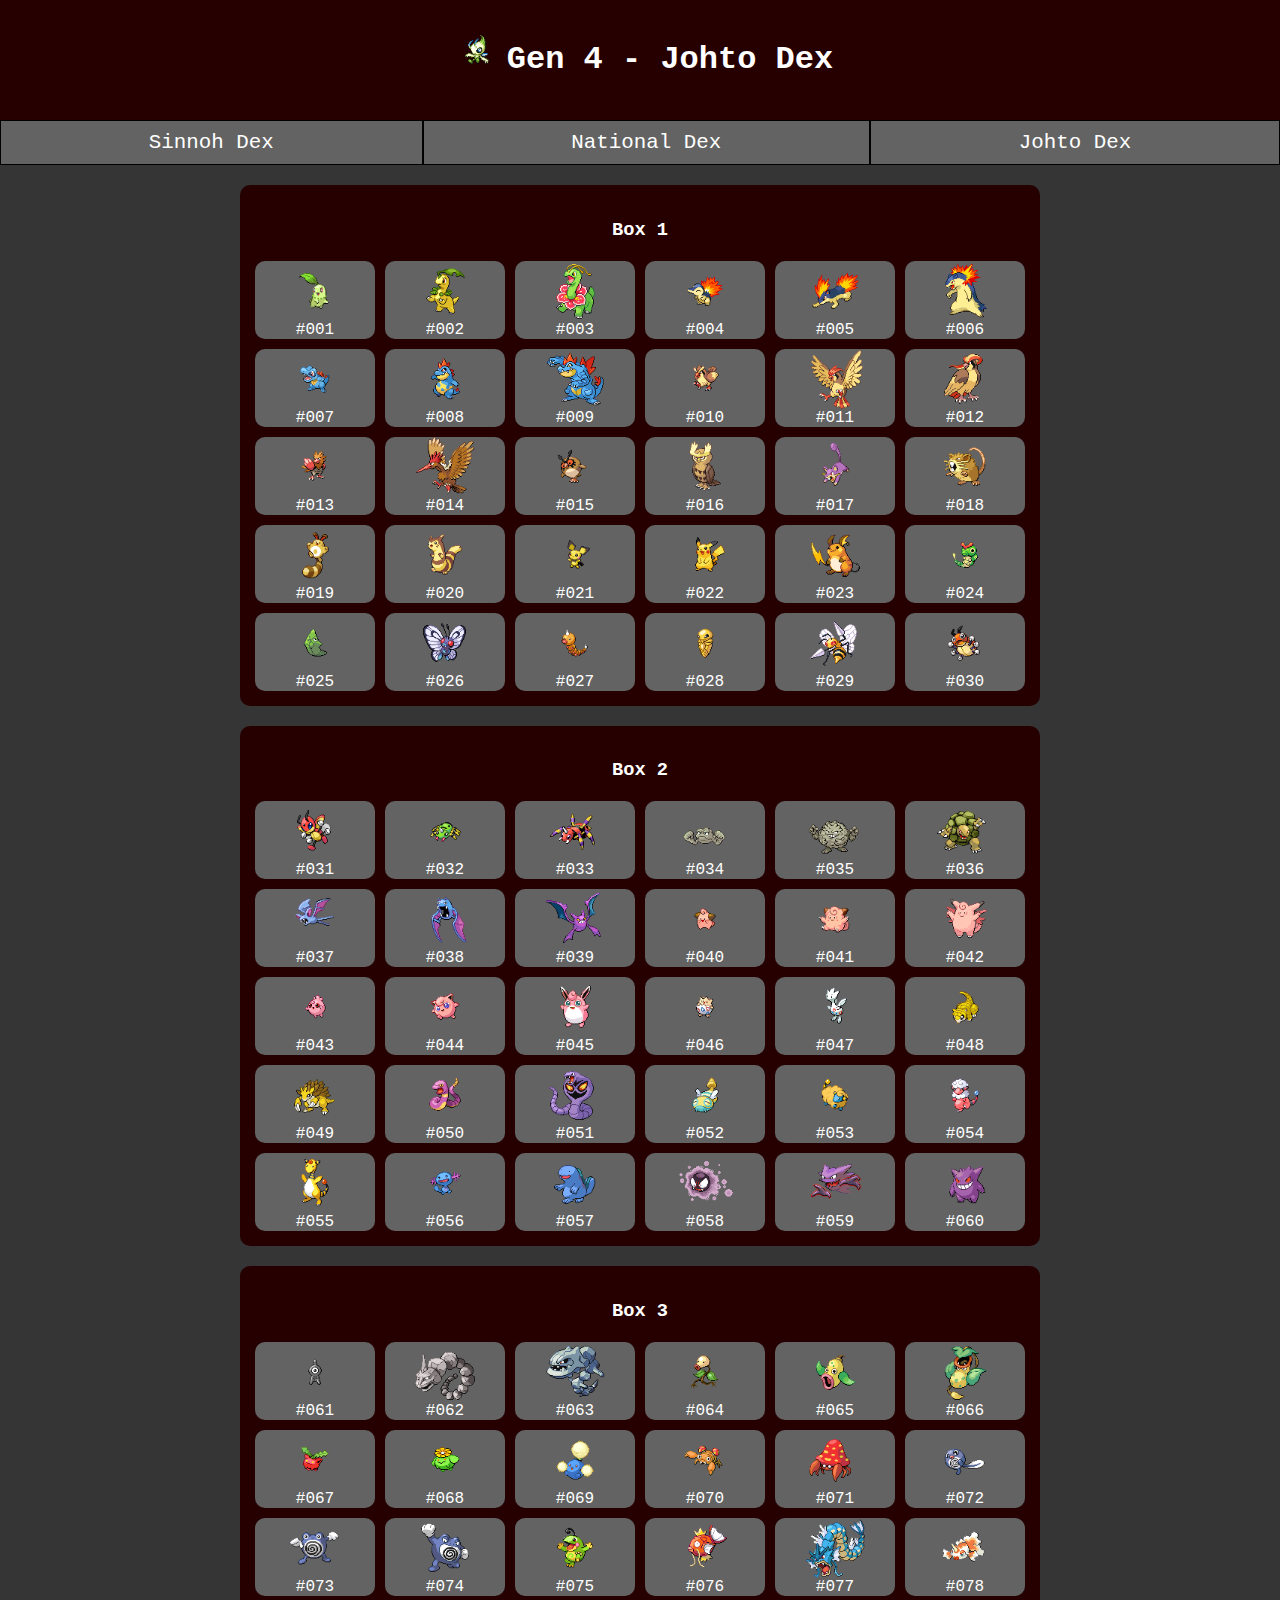
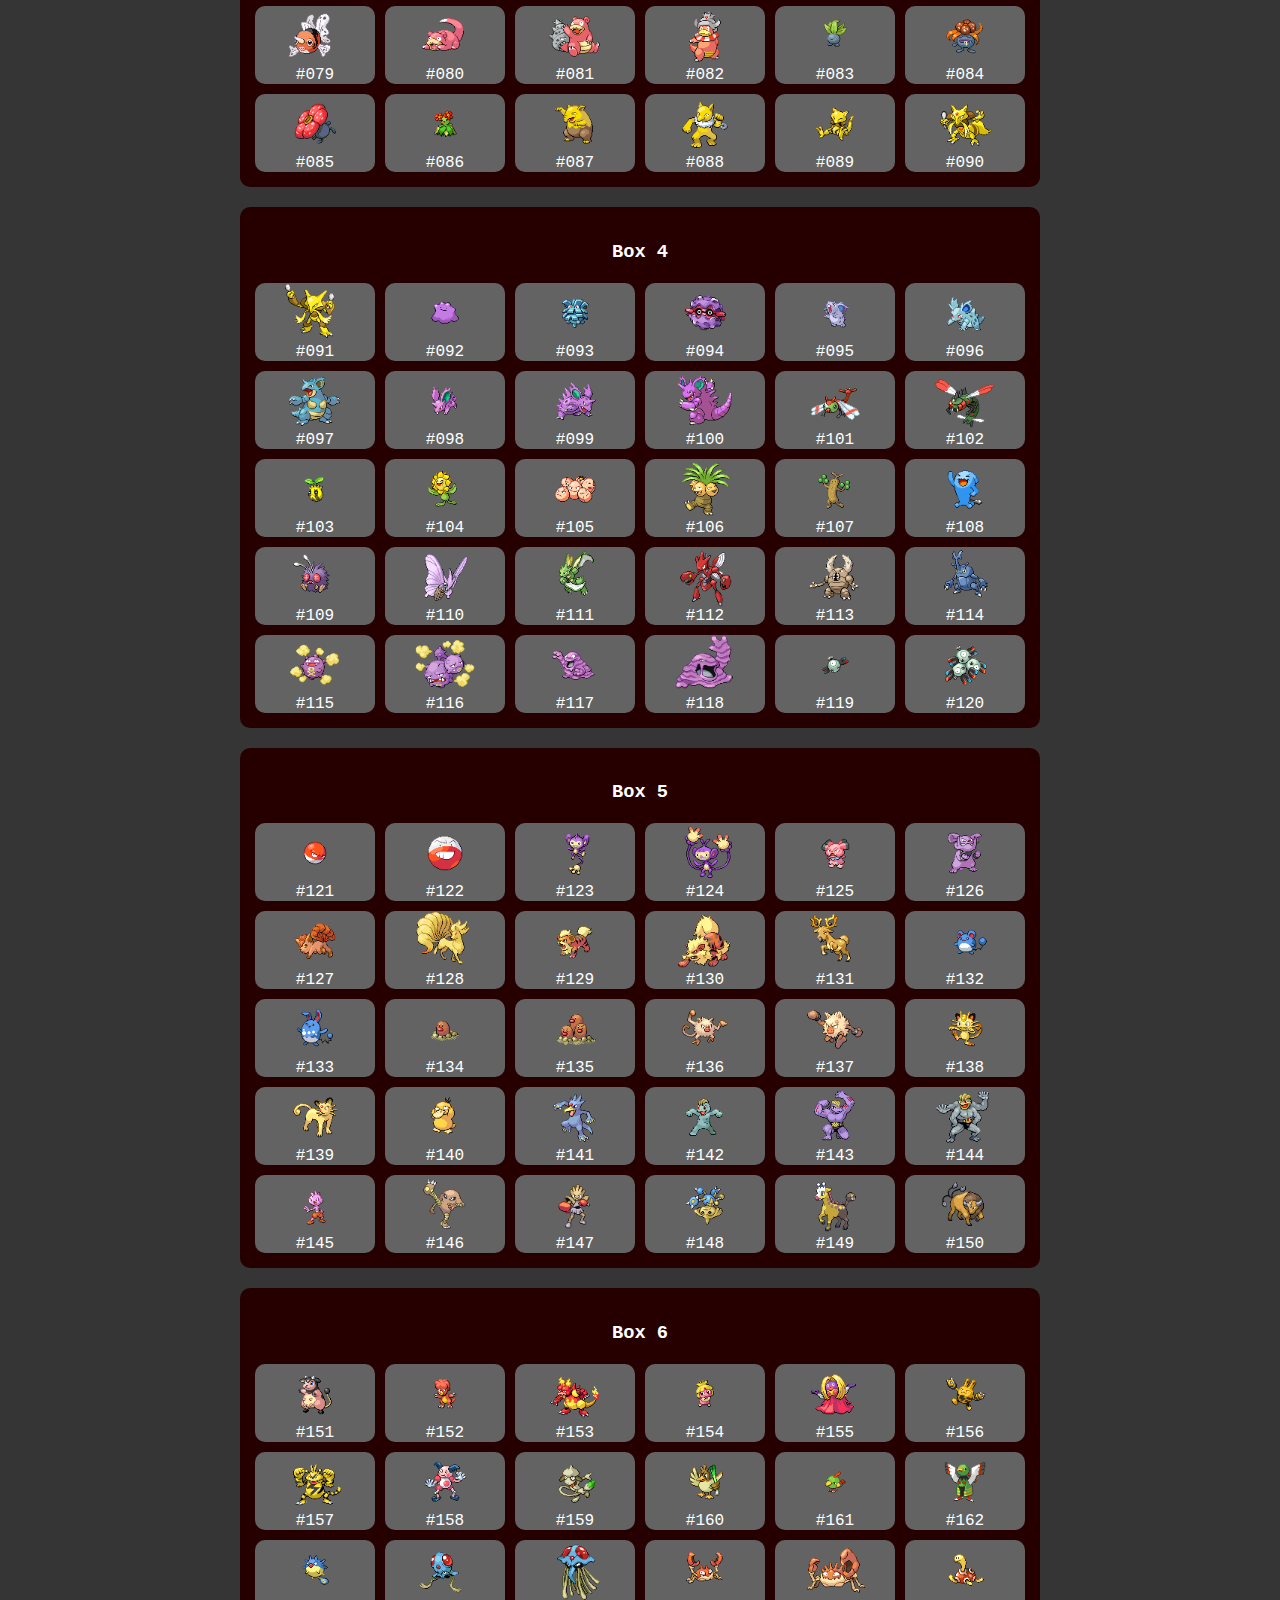
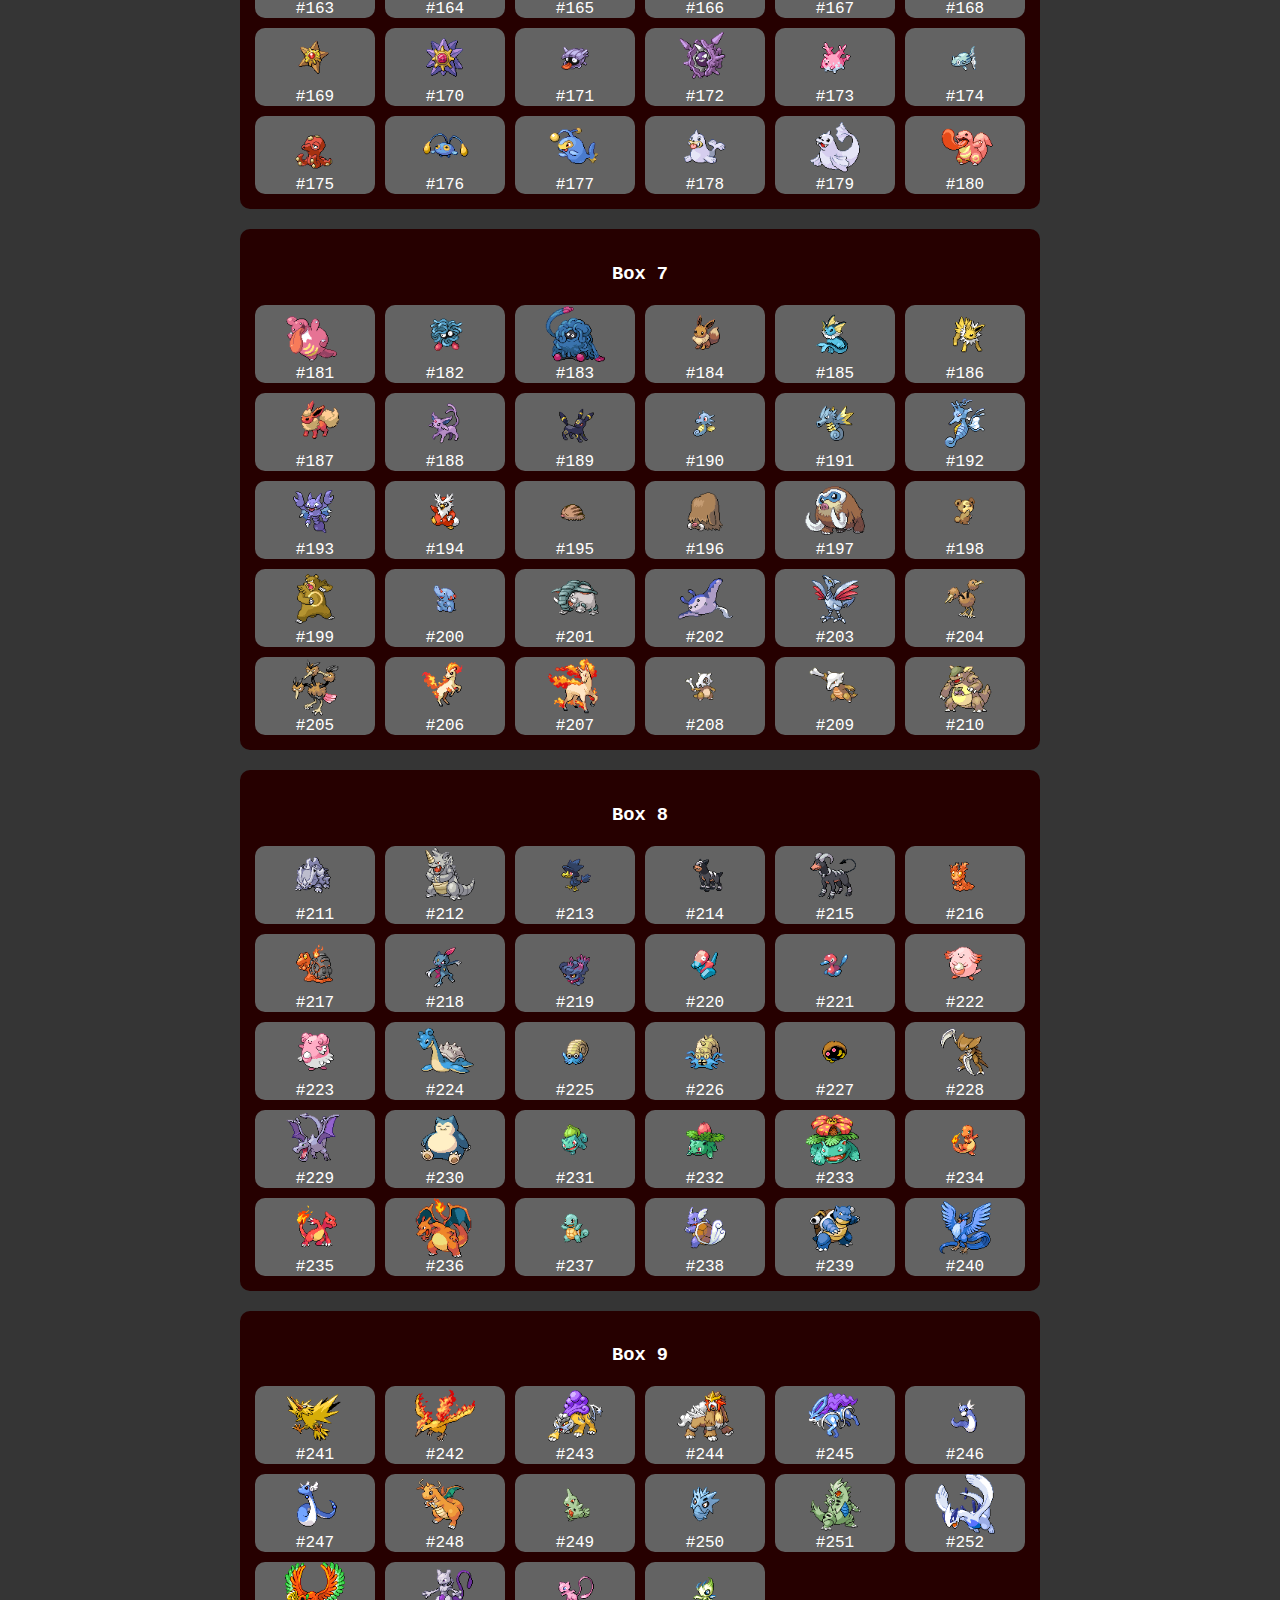
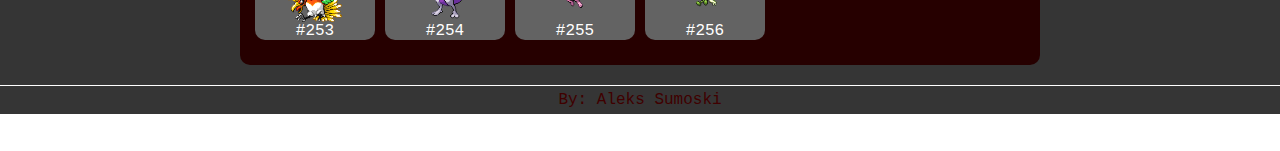
==== JDex.html @ 7b025136 "Pokedex v2" ====
<!DOCTYPE html>
<html lang="en">
    <head>
        <meta charset="UTF-8">
        <meta name="viewport" content="width=device-width, initial-scale=1.0">
        <title>Pokedex Tracker - Gen 4</title>
        <link rel="icon" href="./Sprites/0472.png">
        <link rel="stylesheet" href="style.css">
        <script src="./Scripts/pokemonJohto.js" defer></script>
        <script src="./Scripts/localStorage.js" defer></script>
    </head>
    <body>
        <main class="main">
            <header>
                <div class="head">
                    <img src="./Sprites/0251.png" alt="Gliscor">
                    <h1>Gen 4 - Johto Dex</h1>
                </div>
            </header>
            <nav>
                <a href="./SDex.html">Sinnoh Dex</a>
                <a href="./index.html">National Dex</a>
                <a href="./JDex.html">Johto Dex</a>
            </nav>
            <div id="pokedex" class="container"></div>
            <footer>
                <div class="sub">By: Aleks Sumoski</div>
            </footer>
        </main>
    </body>
</html>
---- style.css ----
body {
  margin: 0;
}
.main {
  font-family: monospace, 'Courier New', Courier, monospace;
  color: rgb(255, 255, 255);
  background: #353535;
  text-align: center;
}
nav {
  box-sizing: border-box;
  display: flex;
}
nav a {
  flex-grow: 1;
  padding: 10px 4px;
  background-color: #636363;
  border: 1px solid #000000;
  font-size: 1.3em;
  text-decoration: none;
  color: #FFFFFF;
  display: flex;
  align-items: center;
  justify-content: center;
}

.head{
  background: #260000;
  width: auto;
  padding: 20px;
  display: flex;
  flex-wrap: wrap;
  justify-content: center;

}
.container {
  display: flex;
  flex-wrap: wrap;
  justify-content: center;
  gap: 20px;
  padding: 20px;
}
.box {
  background: #260000;
  border-radius: 10px;
  border: 10px #000000;
  width: 800px;
  padding: 15px;
  display: grid;
  grid-template-columns: repeat(6, 1fr);
  grid-template-rows: repeat(5, auto);
  gap: 10px;
  box-sizing: border-box;
}
.box h3 {
  grid-column: span 6;
  text-align: center;
  margin-bottom: 10px;
}
.pokemon {
  background: #636363;
  border-radius: 10px;
  display: flex;
  flex-direction: column;
  align-items: center;
  cursor: pointer;
}
.pokemon.Caught {
  background: #005000;
  border-radius: 10px;
  display: flex;
  flex-direction: column;
  align-items: center;
  cursor: pointer;
}
img {
  width: 60px;
  height: 60px;
}
.sub {
  color: #400000;
  padding: 5px;
  border-width: 1px;
  border-top-style: solid;
  border-color: #ffffff;
}
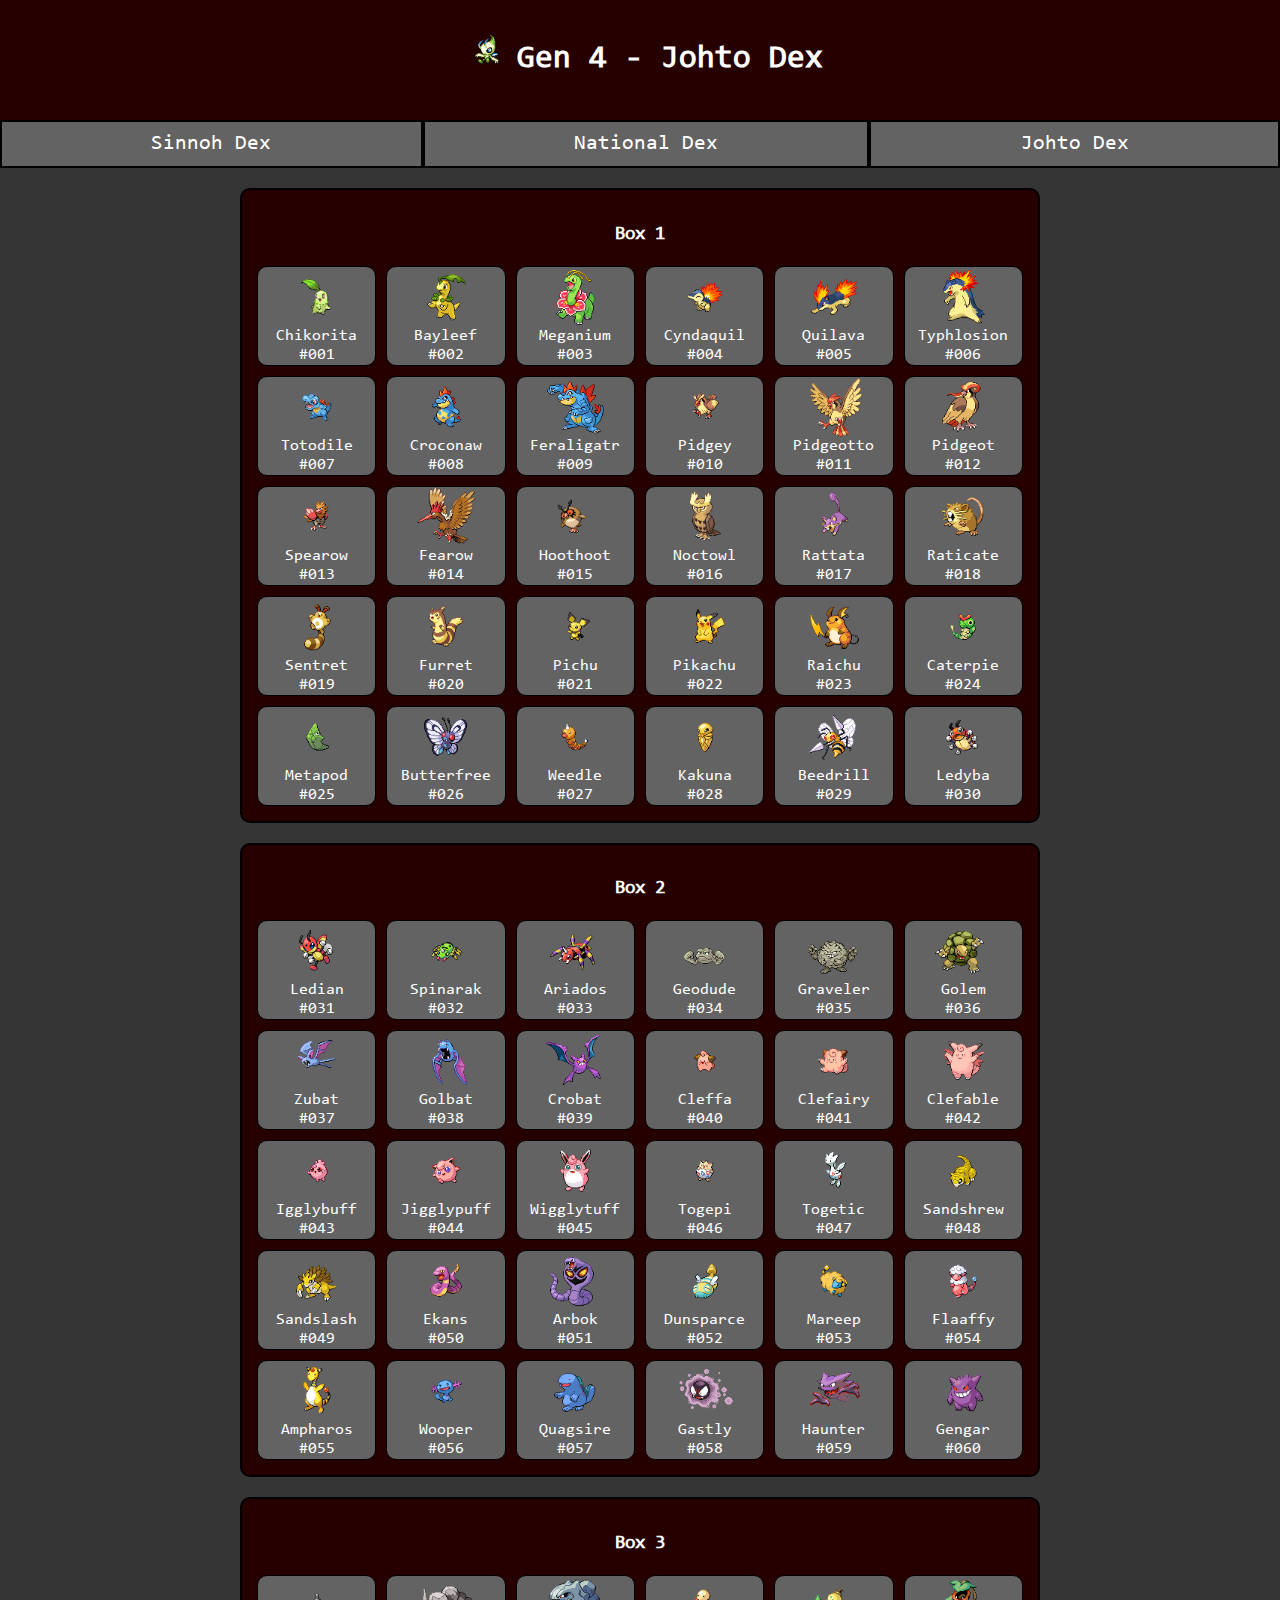
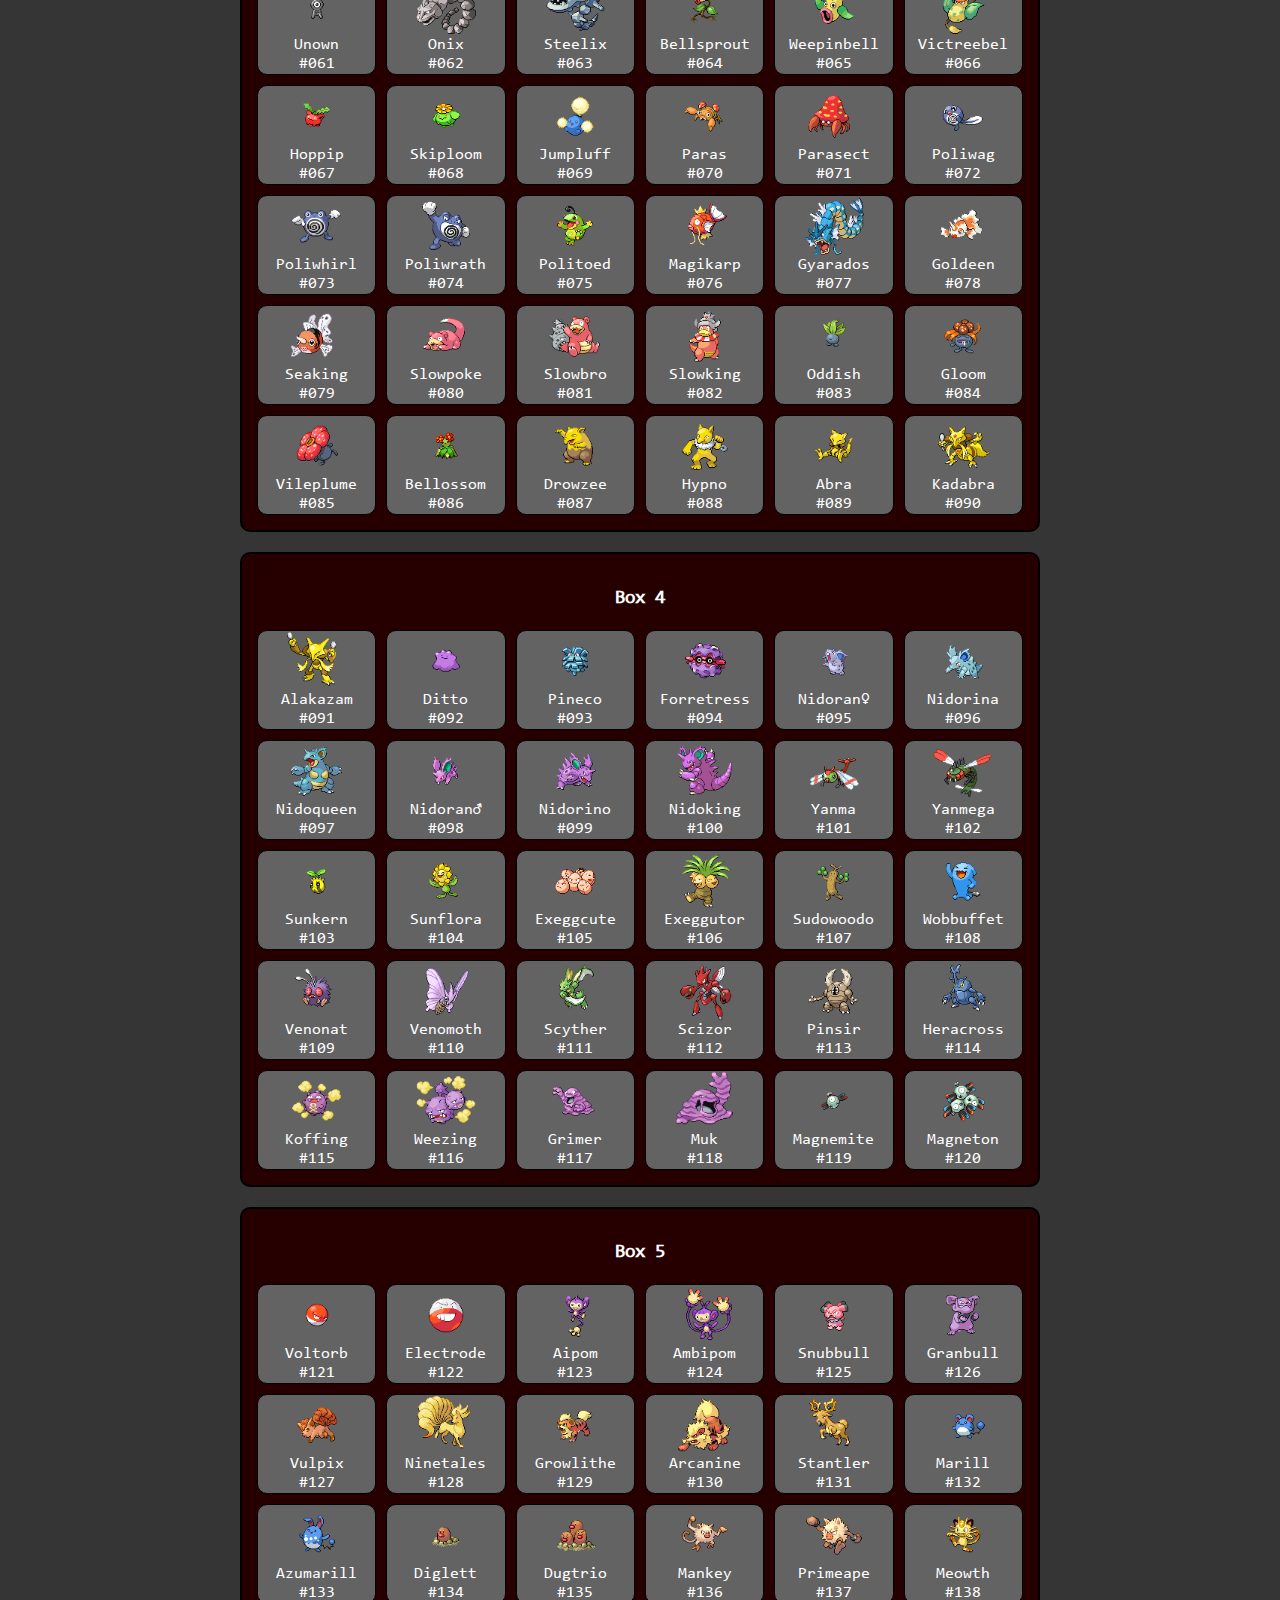
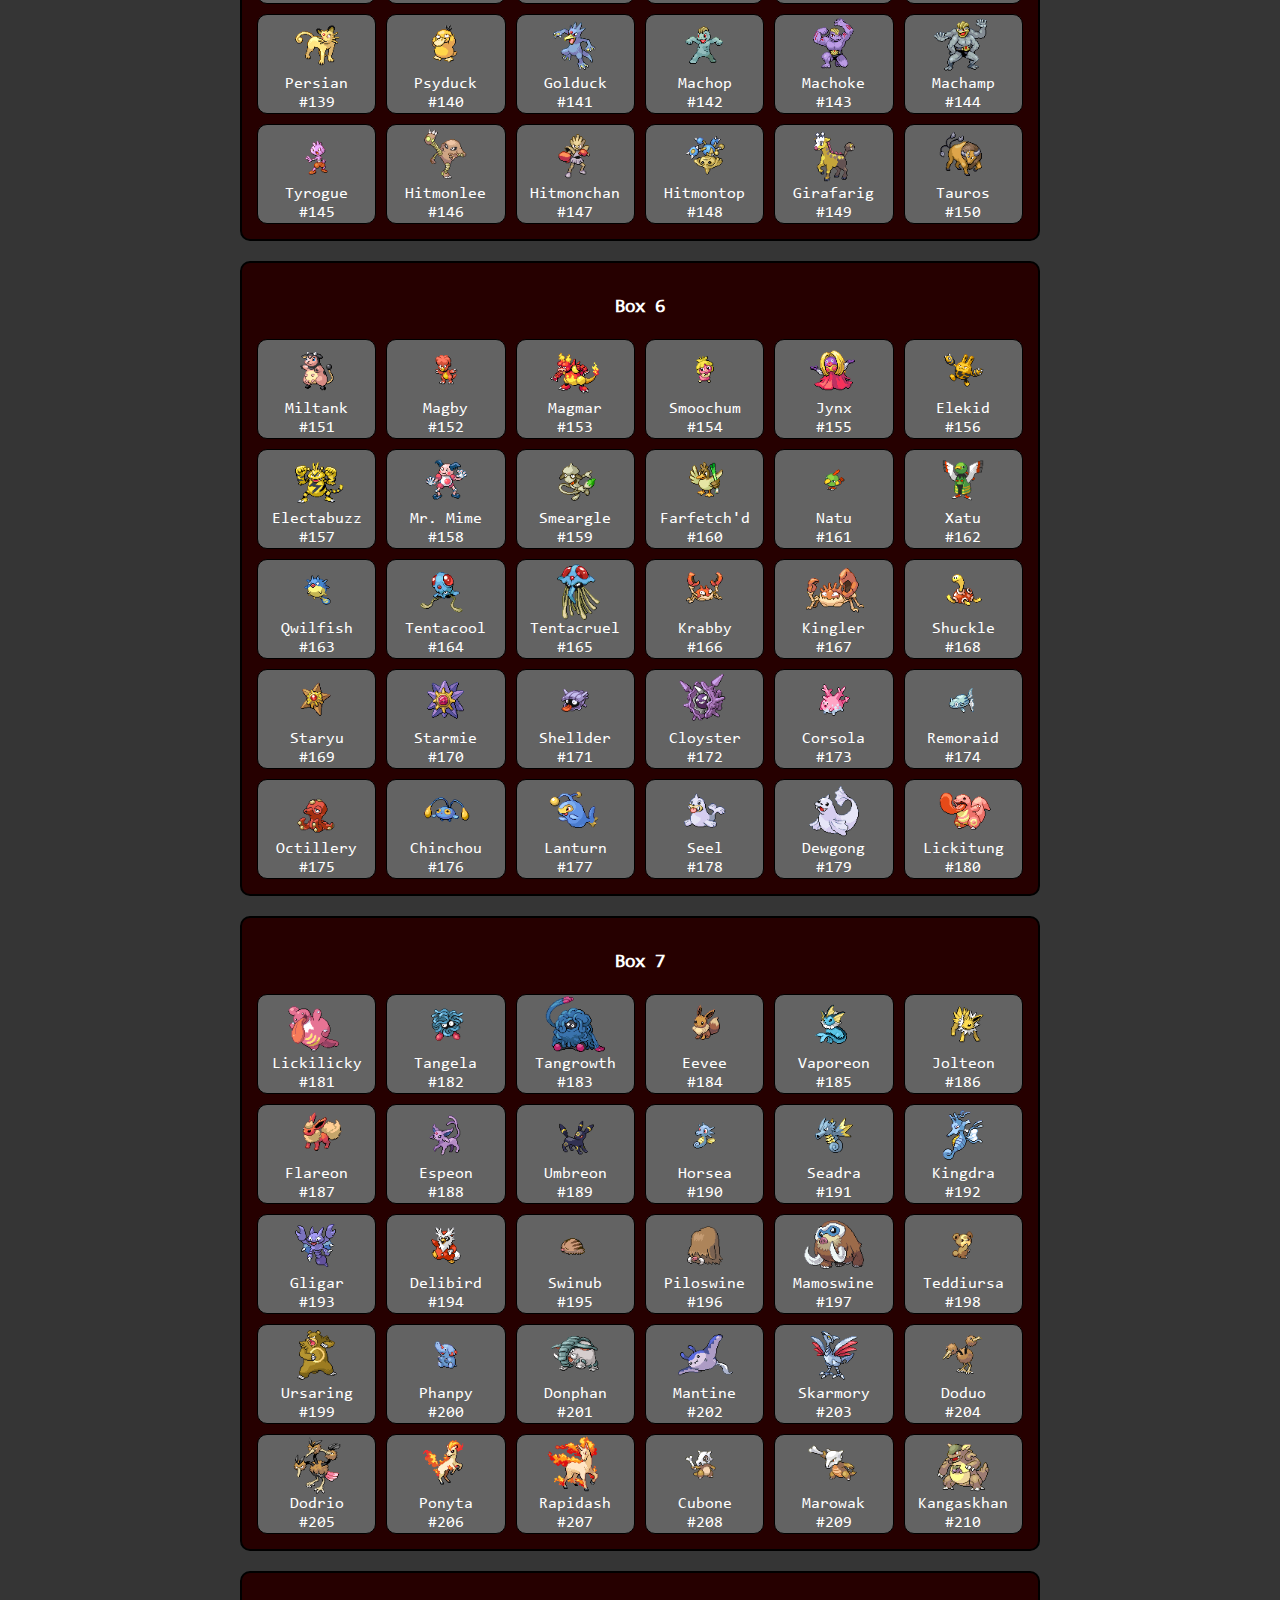
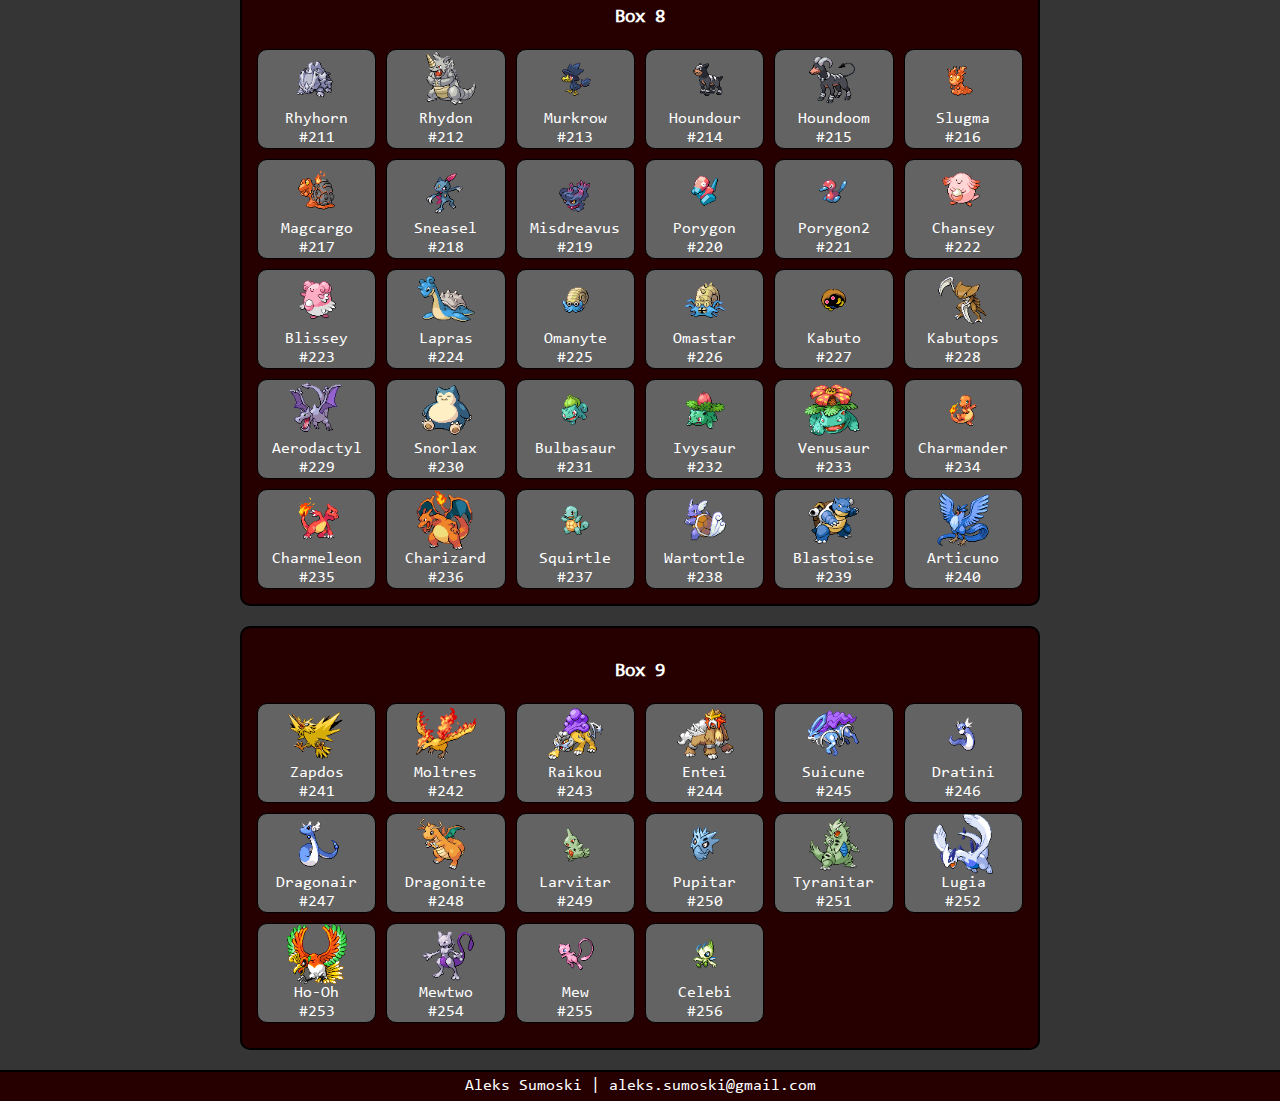
==== commit a632ae7e: "Pokedex v2.1" ====
--- a/JDex.html
+++ b/JDex.html
@@ -24,7 +24,7 @@
             </nav>
             <div id="pokedex" class="container"></div>
             <footer>
-                <div class="sub">By: Aleks Sumoski</div>
+                <div class="sub">Aleks Sumoski | aleks.sumoski@gmail.com</div>
             </footer>
         </main>
     </body>
--- a/style.css
+++ b/style.css
@@ -1,8 +1,13 @@
+@font-face {
+  font-family: Consolas;
+  src: url(Assets/Consolas.woff);
+}
+
 body {
   margin: 0;
 }
 .main {
-  font-family: monospace, 'Courier New', Courier, monospace;
+  font-family: Consolas;
   color: rgb(255, 255, 255);
   background: #353535;
   text-align: center;
@@ -15,7 +20,7 @@
   flex-grow: 1;
   padding: 10px 4px;
   background-color: #636363;
-  border: 1px solid #000000;
+  border: 2px solid #000000;
   font-size: 1.3em;
   text-decoration: none;
   color: #FFFFFF;
@@ -43,7 +48,7 @@
 .box {
   background: #260000;
   border-radius: 10px;
-  border: 10px #000000;
+  border: 2px solid #000000;
   width: 800px;
   padding: 15px;
   display: grid;
@@ -60,6 +65,7 @@
 .pokemon {
   background: #636363;
   border-radius: 10px;
+  border: 1px solid #000000;
   display: flex;
   flex-direction: column;
   align-items: center;
@@ -78,9 +84,8 @@
   height: 60px;
 }
 .sub {
-  color: #400000;
+  color: #FFFFFF;
+  background: #260000;
   padding: 5px;
-  border-width: 1px;
-  border-top-style: solid;
-  border-color: #ffffff;
+  border-top:  2px solid #000000;
 }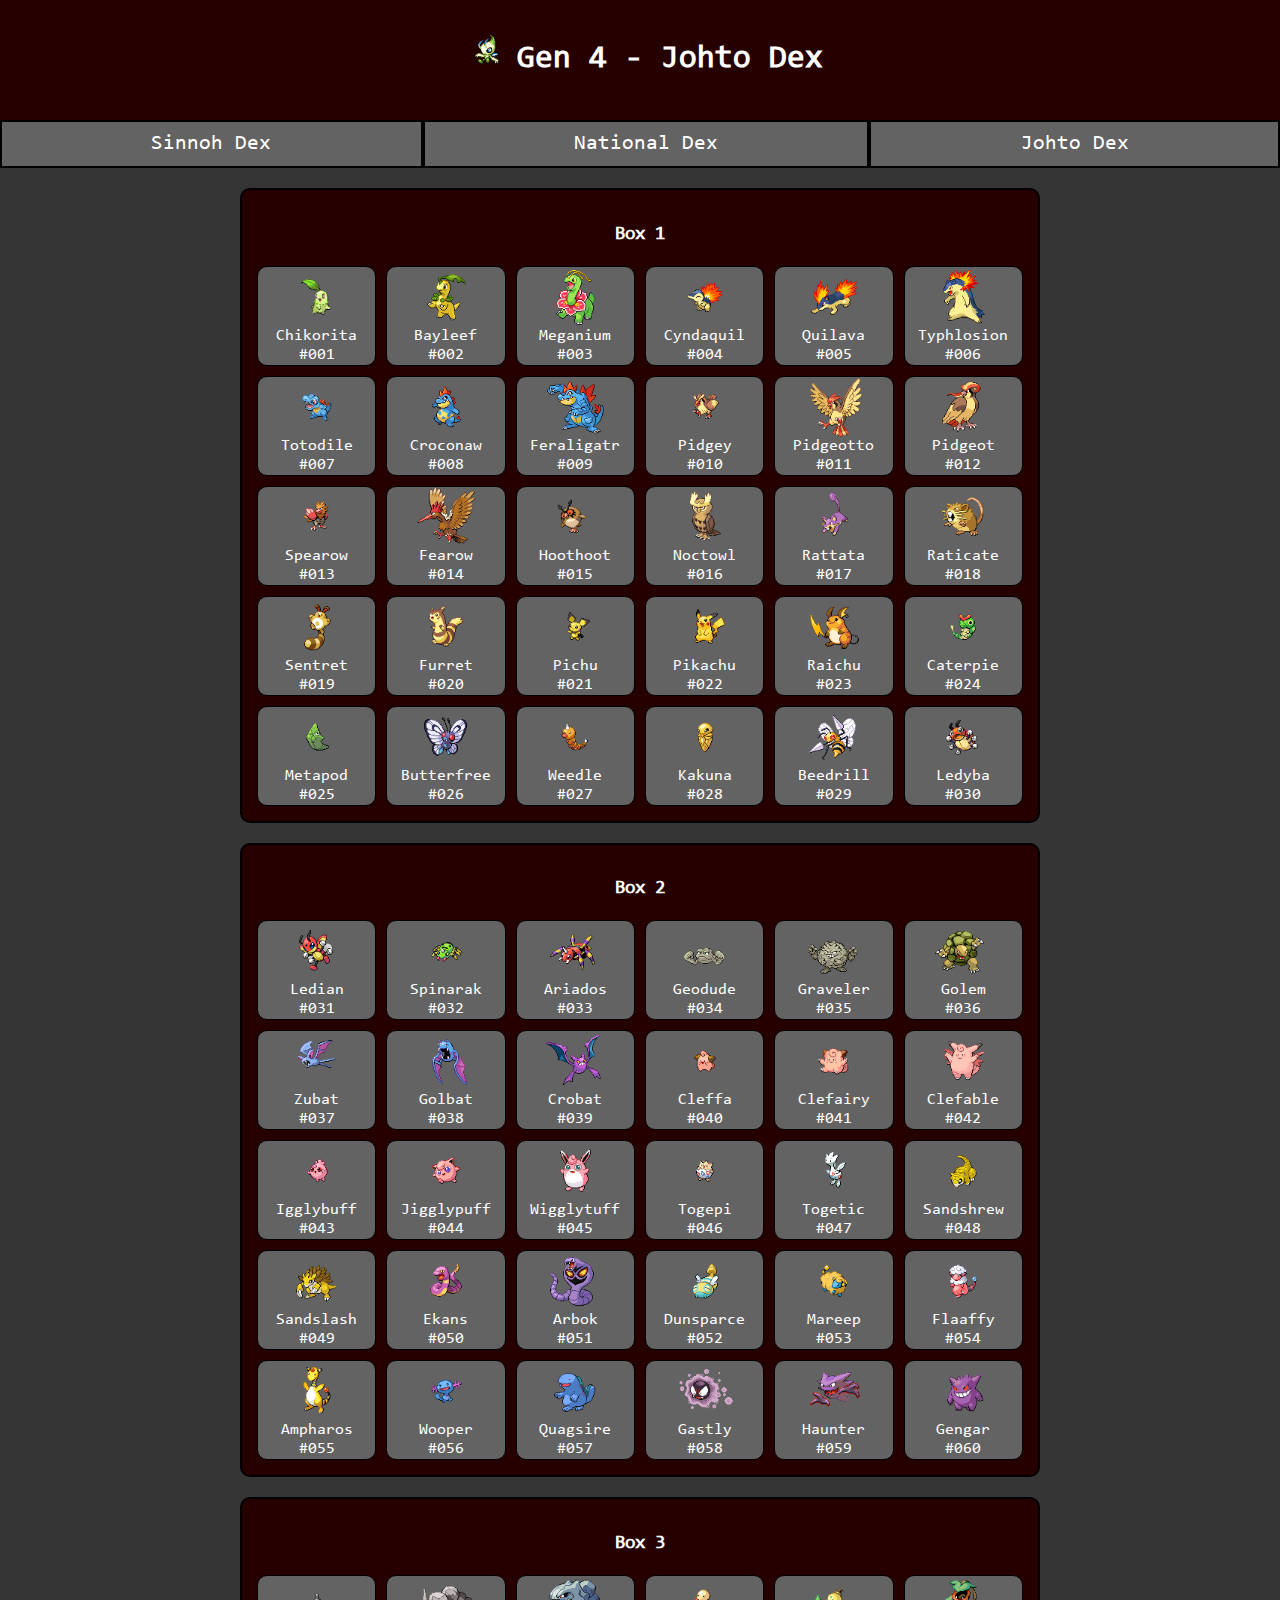
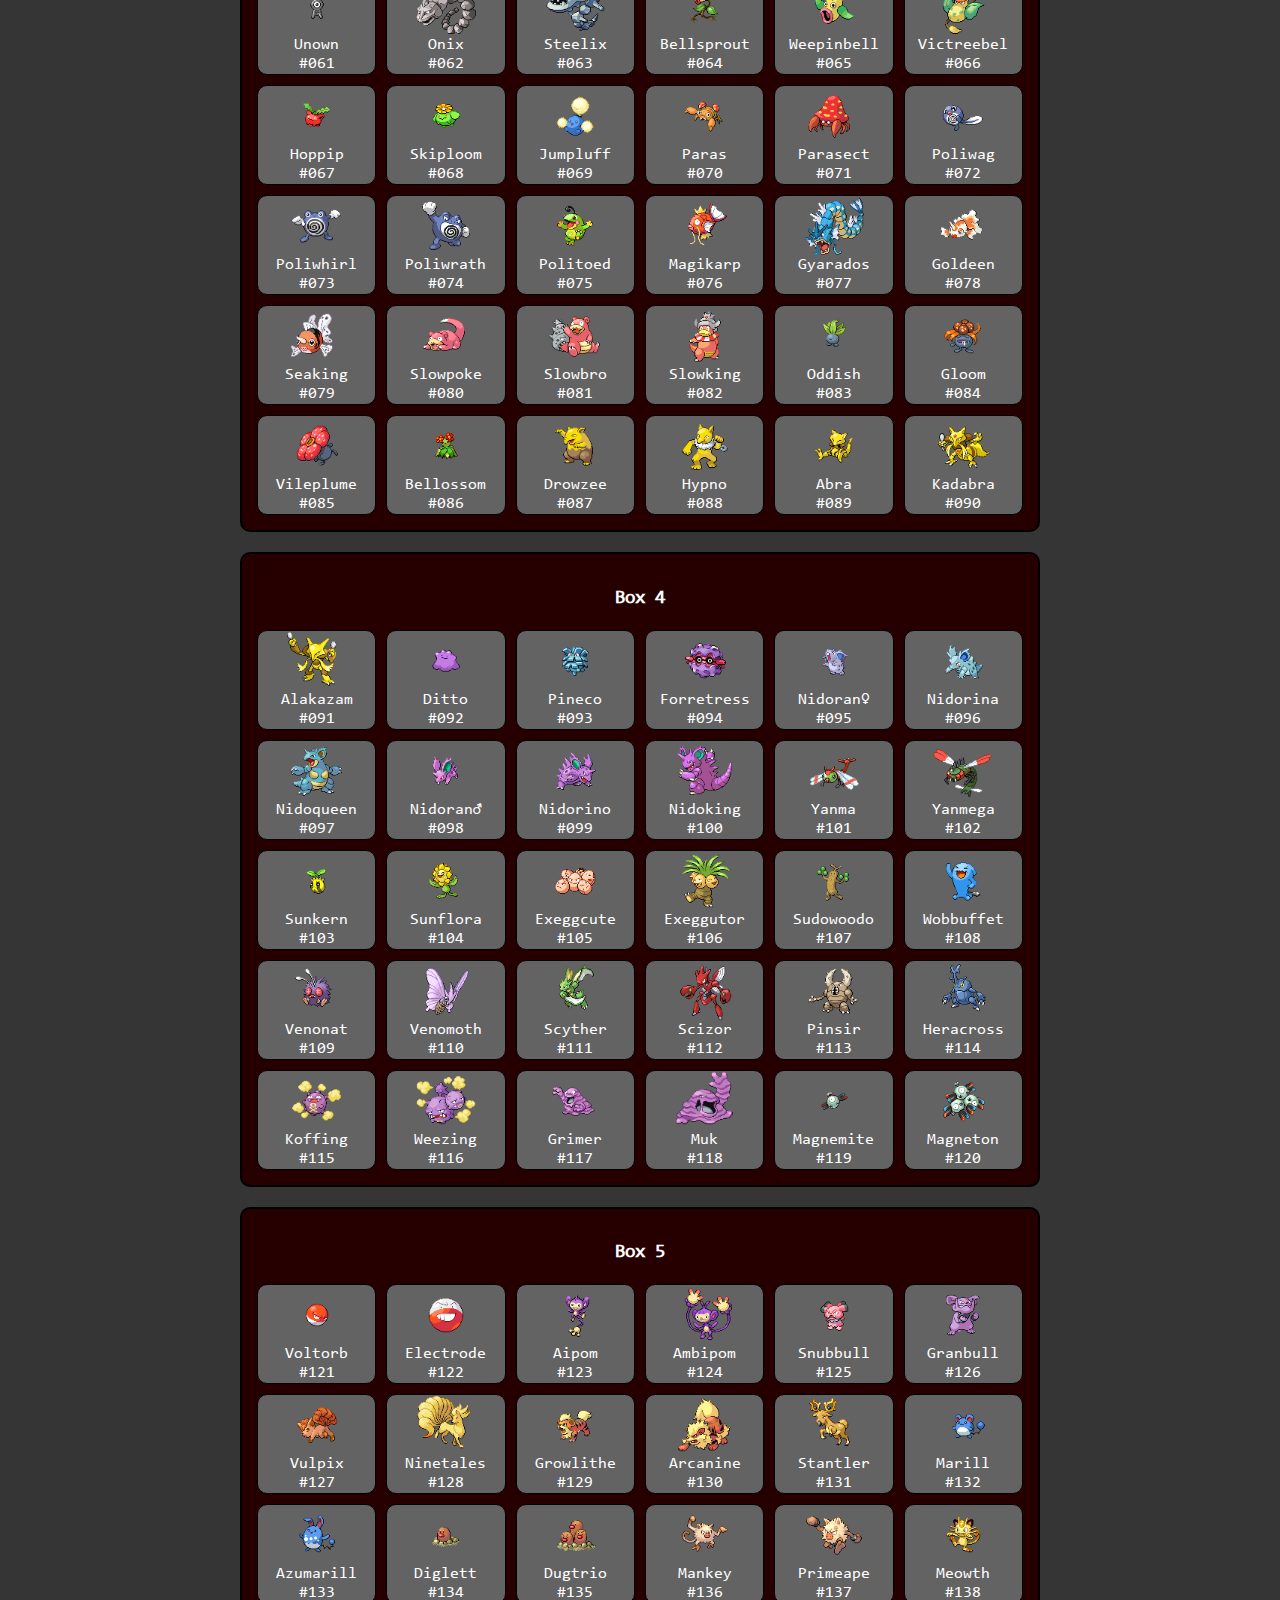
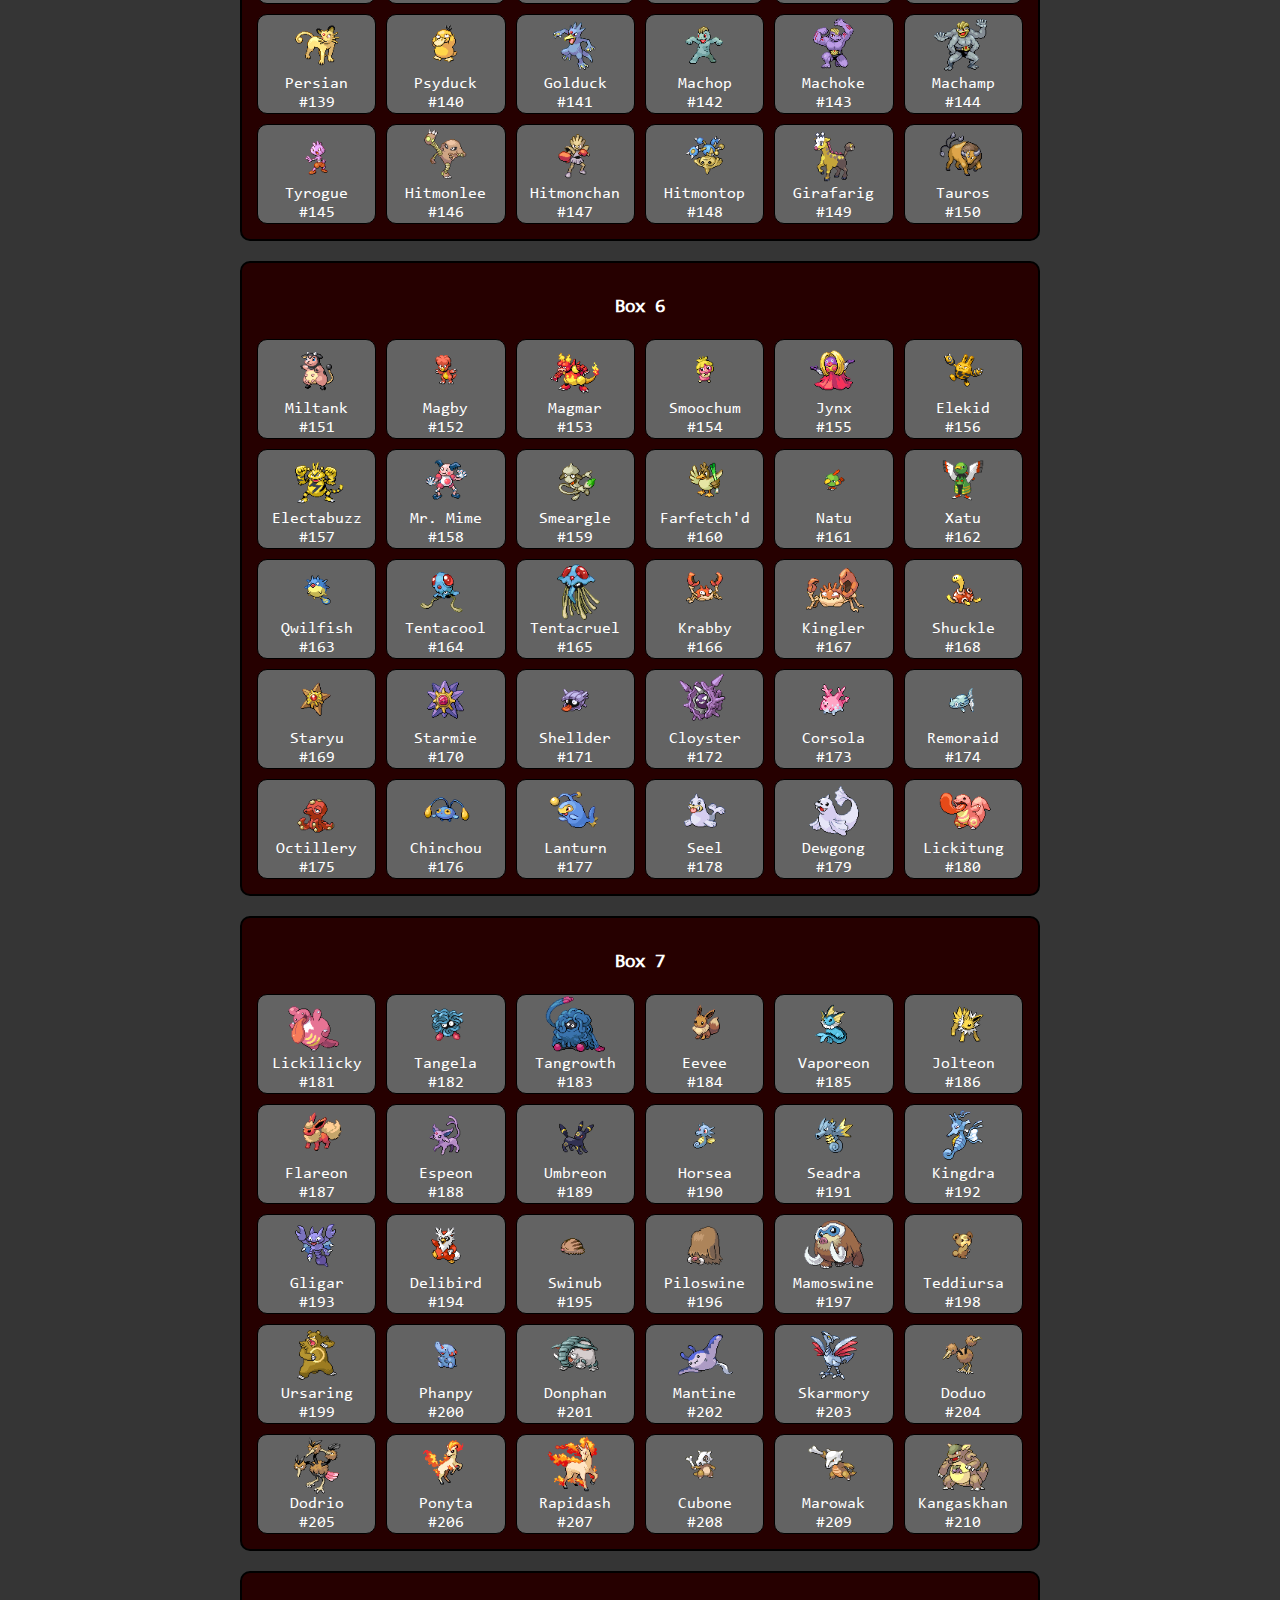
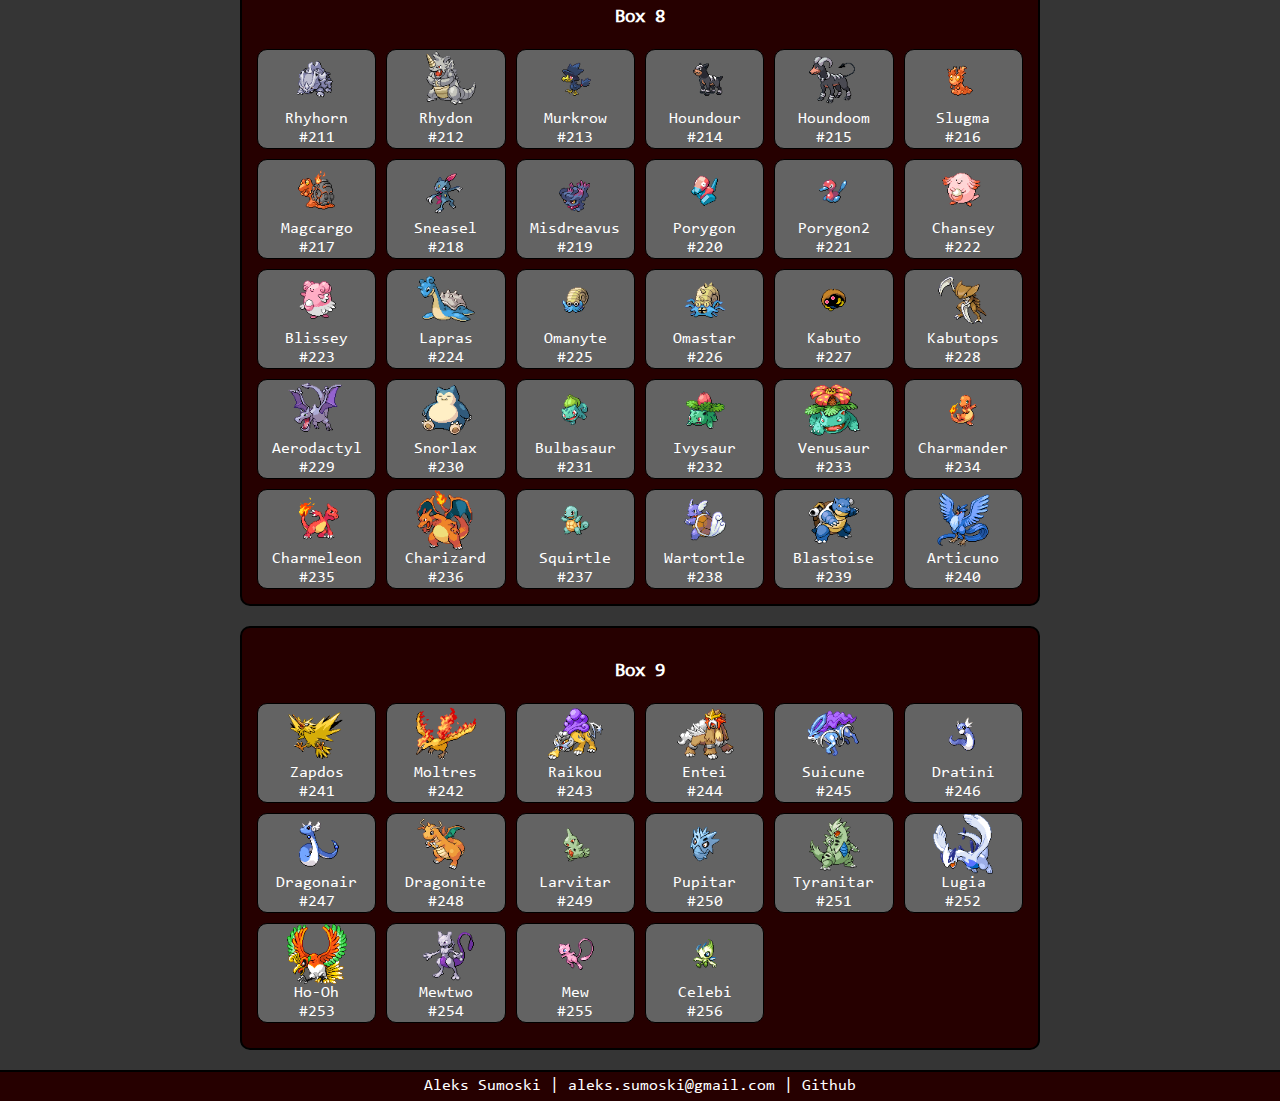
==== commit 1db4df02: "Pokedex v2.11" ====
--- a/JDex.html
+++ b/JDex.html
@@ -24,7 +24,11 @@
             </nav>
             <div id="pokedex" class="container"></div>
             <footer>
-                <div class="sub">Aleks Sumoski | aleks.sumoski@gmail.com</div>
+                <div class="sub">
+                    Aleks Sumoski | 
+                    <a href="mailto:aleks.sumoski@gmail.com">aleks.sumoski@gmail.com</a> | 
+                    <a href="https://github.com/s31a">Github</a>
+                </div>
             </footer>
         </main>
     </body>
--- a/style.css
+++ b/style.css
@@ -28,7 +28,10 @@
   align-items: center;
   justify-content: center;
 }
-
+body a {
+  color: #FFFFFF;
+  text-decoration: none;
+}
 .head{
   background: #260000;
   width: auto;
